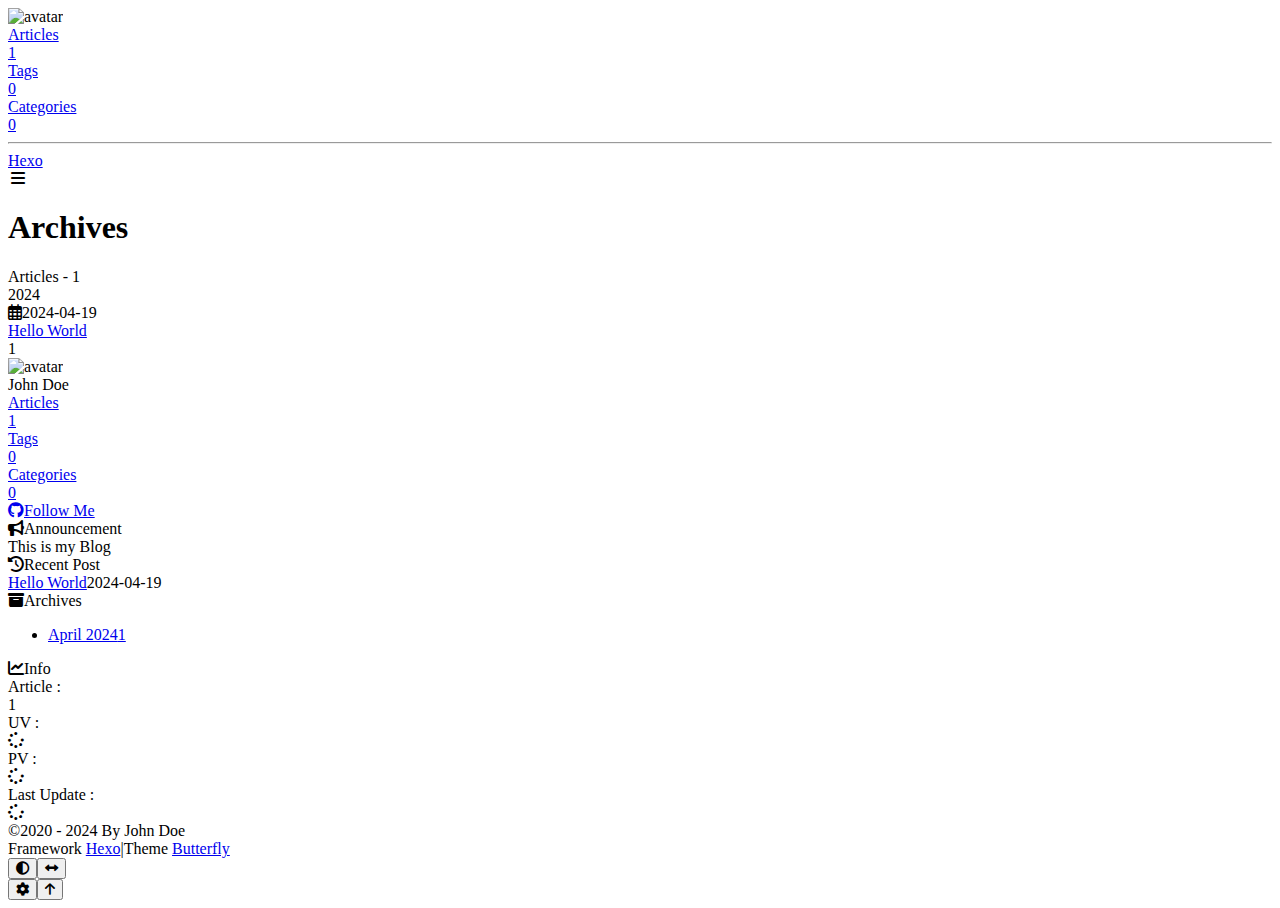
==== archives/index.html @ 06503466 "Site updated: 2024-04-19 17:30:22" ====
<!DOCTYPE html><html lang="en" data-theme="light"><head><meta charset="UTF-8"><meta http-equiv="X-UA-Compatible" content="IE=edge"><meta name="viewport" content="width=device-width, initial-scale=1.0,viewport-fit=cover"><title>Archives | Hexo</title><meta name="author" content="John Doe"><meta name="copyright" content="John Doe"><meta name="format-detection" content="telephone=no"><meta name="theme-color" content="#ffffff"><meta property="og:type" content="website">
<meta property="og:title" content="Archives">
<meta property="og:url" content="http://example.com/archives/index.html">
<meta property="og:site_name" content="Hexo">
<meta property="og:locale" content="en_US">
<meta property="og:image" content="https://i.loli.net/2021/02/24/5O1day2nriDzjSu.png">
<meta property="article:author" content="John Doe">
<meta name="twitter:card" content="summary">
<meta name="twitter:image" content="https://i.loli.net/2021/02/24/5O1day2nriDzjSu.png"><link rel="shortcut icon" href="/img/favicon.png"><link rel="canonical" href="http://example.com/archives/index.html"><link rel="preconnect" href="//cdn.jsdelivr.net"/><link rel="preconnect" href="//busuanzi.ibruce.info"/><link rel="stylesheet" href="/css/index.css?v=4.14.0-b2"><link rel="stylesheet" href="https://cdn.jsdelivr.net/npm/@fortawesome/fontawesome-free@6.5.1/css/all.min.css"><link rel="stylesheet" href="https://cdn.jsdelivr.net/npm/@fancyapps/ui@5.0.35/dist/fancybox/fancybox.min.css" media="print" onload="this.media='all'"><script>(()=>{
      const saveToLocal = {
        set: (key, value, ttl) => {
          if (ttl === 0) return
          const now = Date.now()
          const expiry = now + ttl * 86400000
          const item = {
            value,
            expiry
          }
          localStorage.setItem(key, JSON.stringify(item))
        },
      
        get: key => {
          const itemStr = localStorage.getItem(key)
      
          if (!itemStr) {
            return undefined
          }
          const item = JSON.parse(itemStr)
          const now = Date.now()
      
          if (now > item.expiry) {
            localStorage.removeItem(key)
            return undefined
          }
          return item.value
        }
      }
      
      window.btf = {
        saveToLocal: saveToLocal,
        getScript: (url, attr = {}) => new Promise((resolve, reject) => {
          const script = document.createElement('script')
          script.src = url
          script.async = true
          script.onerror = reject
          script.onload = script.onreadystatechange = function() {
            const loadState = this.readyState
            if (loadState && loadState !== 'loaded' && loadState !== 'complete') return
            script.onload = script.onreadystatechange = null
            resolve()
          }

          Object.keys(attr).forEach(key => {
            script.setAttribute(key, attr[key])
          })

          document.head.appendChild(script)
        }),

        getCSS: (url, id = false) => new Promise((resolve, reject) => {
          const link = document.createElement('link')
          link.rel = 'stylesheet'
          link.href = url
          if (id) link.id = id
          link.onerror = reject
          link.onload = link.onreadystatechange = function() {
            const loadState = this.readyState
            if (loadState && loadState !== 'loaded' && loadState !== 'complete') return
            link.onload = link.onreadystatechange = null
            resolve()
          }
          document.head.appendChild(link)
        }),

        addGlobalFn: (key, fn, name = false, parent = window) => {
          const pjaxEnable = false
          if (!pjaxEnable && key.startsWith('pjax')) return

          const globalFn = parent.globalFn || {}
          const keyObj = globalFn[key] || {}
    
          if (name && keyObj[name]) return
    
          name = name || Object.keys(keyObj).length
          keyObj[name] = fn
          globalFn[key] = keyObj
          parent.globalFn = globalFn
        }
      }
    
      const activateDarkMode = () => {
        document.documentElement.setAttribute('data-theme', 'dark')
        if (document.querySelector('meta[name="theme-color"]') !== null) {
          document.querySelector('meta[name="theme-color"]').setAttribute('content', '#0d0d0d')
        }
      }
      const activateLightMode = () => {
        document.documentElement.setAttribute('data-theme', 'light')
        if (document.querySelector('meta[name="theme-color"]') !== null) {
          document.querySelector('meta[name="theme-color"]').setAttribute('content', '#ffffff')
        }
      }

      btf.activateDarkMode = activateDarkMode
      btf.activateLightMode = activateLightMode
      
      const t = saveToLocal.get('theme')
    
        if (t === 'dark') activateDarkMode()
        else if (t === 'light') activateLightMode()
      
      const asideStatus = saveToLocal.get('aside-status')
      if (asideStatus !== undefined) {
        if (asideStatus === 'hide') {
          document.documentElement.classList.add('hide-aside')
        } else {
          document.documentElement.classList.remove('hide-aside')
        }
      }
    
      const detectApple = () => {
        if(/iPad|iPhone|iPod|Macintosh/.test(navigator.userAgent)){
          document.documentElement.classList.add('apple')
        }
      }
      detectApple()
    })()</script><script>const GLOBAL_CONFIG = {
  root: '/',
  algolia: undefined,
  localSearch: undefined,
  translate: undefined,
  noticeOutdate: undefined,
  highlight: {"plugin":"highlight.js","highlightCopy":true,"highlightLang":true,"highlightHeightLimit":false},
  copy: {
    success: 'Copy Successful',
    error: 'Copy Error',
    noSupport: 'Browser Not Supported'
  },
  relativeDate: {
    homepage: false,
    post: false
  },
  runtime: '',
  dateSuffix: {
    just: 'Just now',
    min: 'minutes ago',
    hour: 'hours ago',
    day: 'days ago',
    month: 'months ago'
  },
  copyright: undefined,
  lightbox: 'fancybox',
  Snackbar: undefined,
  infinitegrid: {
    js: 'https://cdn.jsdelivr.net/npm/@egjs/infinitegrid@4.11.1/dist/infinitegrid.min.js',
    buttonText: 'Load More'
  },
  isPhotoFigcaption: false,
  islazyload: false,
  isAnchor: false,
  percent: {
    toc: true,
    rightside: false,
  },
  autoDarkmode: false
}</script><script id="config-diff">var GLOBAL_CONFIG_SITE = {
  title: 'Archives',
  isPost: false,
  isHome: false,
  isHighlightShrink: false,
  isToc: false,
  postUpdate: '2024-04-19 17:30:21'
}</script><meta name="generator" content="Hexo 7.2.0"></head><body><div id="sidebar"><div id="menu-mask"></div><div id="sidebar-menus"><div class="avatar-img is-center"><img src="https://i.loli.net/2021/02/24/5O1day2nriDzjSu.png" onerror="onerror=null;src='/img/friend_404.gif'" alt="avatar"/></div><div class="sidebar-site-data site-data is-center"><a href="/archives/"><div class="headline">Articles</div><div class="length-num">1</div></a><a href="/tags/"><div class="headline">Tags</div><div class="length-num">0</div></a><a href="/categories/"><div class="headline">Categories</div><div class="length-num">0</div></a></div><hr class="custom-hr"/></div></div><div class="page" id="body-wrap"><header class="not-home-page" id="page-header"><nav id="nav"><span id="blog-info"><a href="/" title="Hexo"><span class="site-name">Hexo</span></a></span><div id="menus"><div id="toggle-menu"><span class="site-page"><i class="fas fa-bars fa-fw"></i></span></div></div></nav><div id="page-site-info"><h1 id="site-title">Archives</h1></div></header><main class="layout" id="content-inner"><div id="archive"><div class="article-sort-title">Articles - 1</div><div class="article-sort"><div class="article-sort-item year">2024</div><div class="article-sort-item no-article-cover"><div class="article-sort-item-info"><div class="article-sort-item-time"><i class="far fa-calendar-alt"></i><time class="post-meta-date-created" datetime="2024-04-19T08:48:44.130Z" title="Created 2024-04-19 16:48:44">2024-04-19</time></div><a class="article-sort-item-title" href="/2024/04/19/hello-world/" title="Hello World">Hello World</a></div></div></div><nav id="pagination"><div class="pagination"><span class="page-number current">1</span></div></nav></div><div class="aside-content" id="aside-content"><div class="card-widget card-info"><div class="is-center"><div class="avatar-img"><img src="https://i.loli.net/2021/02/24/5O1day2nriDzjSu.png" onerror="this.onerror=null;this.src='/img/friend_404.gif'" alt="avatar"/></div><div class="author-info__name">John Doe</div><div class="author-info__description"></div></div><div class="card-info-data site-data is-center"><a href="/archives/"><div class="headline">Articles</div><div class="length-num">1</div></a><a href="/tags/"><div class="headline">Tags</div><div class="length-num">0</div></a><a href="/categories/"><div class="headline">Categories</div><div class="length-num">0</div></a></div><a id="card-info-btn" target="_blank" rel="noopener" href="https://github.com/xxxxxx"><i class="fab fa-github"></i><span>Follow Me</span></a></div><div class="card-widget card-announcement"><div class="item-headline"><i class="fas fa-bullhorn fa-shake"></i><span>Announcement</span></div><div class="announcement_content">This is my Blog</div></div><div class="sticky_layout"><div class="card-widget card-recent-post"><div class="item-headline"><i class="fas fa-history"></i><span>Recent Post</span></div><div class="aside-list"><div class="aside-list-item no-cover"><div class="content"><a class="title" href="/2024/04/19/hello-world/" title="Hello World">Hello World</a><time datetime="2024-04-19T08:48:44.130Z" title="Created 2024-04-19 16:48:44">2024-04-19</time></div></div></div></div><div class="card-widget card-archives"><div class="item-headline"><i class="fas fa-archive"></i><span>Archives</span></div><ul class="card-archive-list"><li class="card-archive-list-item"><a class="card-archive-list-link" href="/archives/2024/04/"><span class="card-archive-list-date">April 2024</span><span class="card-archive-list-count">1</span></a></li></ul></div><div class="card-widget card-webinfo"><div class="item-headline"><i class="fas fa-chart-line"></i><span>Info</span></div><div class="webinfo"><div class="webinfo-item"><div class="item-name">Article :</div><div class="item-count">1</div></div><div class="webinfo-item"><div class="item-name">UV :</div><div class="item-count" id="busuanzi_value_site_uv"><i class="fa-solid fa-spinner fa-spin"></i></div></div><div class="webinfo-item"><div class="item-name">PV :</div><div class="item-count" id="busuanzi_value_site_pv"><i class="fa-solid fa-spinner fa-spin"></i></div></div><div class="webinfo-item"><div class="item-name">Last Update :</div><div class="item-count" id="last-push-date" data-lastPushDate="2024-04-19T09:30:21.246Z"><i class="fa-solid fa-spinner fa-spin"></i></div></div></div></div></div></div></main><footer id="footer"><div id="footer-wrap"><div class="copyright">&copy;2020 - 2024 By John Doe</div><div class="framework-info"><span>Framework </span><a target="_blank" rel="noopener" href="https://hexo.io">Hexo</a><span class="footer-separator">|</span><span>Theme </span><a target="_blank" rel="noopener" href="https://github.com/jerryc127/hexo-theme-butterfly">Butterfly</a></div></div></footer></div><div id="rightside"><div id="rightside-config-hide"><button id="darkmode" type="button" title="Toggle Between Light And Dark Mode"><i class="fas fa-adjust"></i></button><button id="hide-aside-btn" type="button" title="Toggle between Single-column and Double-column"><i class="fas fa-arrows-alt-h"></i></button></div><div id="rightside-config-show"><button id="rightside-config" type="button" title="Setting"><i class="fas fa-cog fa-spin"></i></button><button id="go-up" type="button" title="Back To Top"><span class="scroll-percent"></span><i class="fas fa-arrow-up"></i></button></div></div><div><script src="/js/utils.js?v=4.14.0-b2"></script><script src="/js/main.js?v=4.14.0-b2"></script><script src="https://cdn.jsdelivr.net/npm/@fancyapps/ui@5.0.35/dist/fancybox/fancybox.umd.min.js"></script><div class="js-pjax"><script>(() => {
  const runMermaid = (ele) => {
    window.loadMermaid = true
    const theme = document.documentElement.getAttribute('data-theme') === 'dark' ? 'dark' : 'default'

    Array.from(ele).forEach((item, index) => {
      const mermaidSrc = item.firstElementChild
      const mermaidThemeConfig = '%%{init:{ \'theme\':\'' + theme + '\'}}%%\n'
      const mermaidID = 'mermaid-' + index
      const mermaidDefinition = mermaidThemeConfig + mermaidSrc.textContent

      const renderFn = mermaid.render(mermaidID, mermaidDefinition)

      const renderV10 = () => {
        renderFn.then(({svg}) => {
          mermaidSrc.insertAdjacentHTML('afterend', svg)
        })
      }

      const renderV9 = svg => {
        mermaidSrc.insertAdjacentHTML('afterend', svg)
      }

      typeof renderFn === 'string' ? renderV9(renderFn) : renderV10()
    })
  }

  const codeToMermaid = () => {
    const codeMermaidEle = document.querySelectorAll('pre > code.mermaid')
    if (codeMermaidEle.length === 0) return
    
    codeMermaidEle.forEach(ele => {
      const newEle = document.createElement('div')
      newEle.className = 'mermaid-wrap'
      newEle.innerHTML = `<pre class="mermaid-src" hidden>${ele.textContent}</pre>`
      ele.parentNode.replaceWith(newEle)
    })
  }

  const loadMermaid = () => {
    if (false) codeToMermaid()
    const $mermaid = document.querySelectorAll('#article-container .mermaid-wrap')
    if ($mermaid.length === 0) return

    const runMermaidFn = () => runMermaid($mermaid)
    btf.addGlobalFn('themeChange', runMermaidFn, 'mermaid')
    window.loadMermaid ? runMermaidFn() : btf.getScript('https://cdn.jsdelivr.net/npm/mermaid@10.9.0/dist/mermaid.min.js').then(runMermaidFn)
  }
  
  btf.addGlobalFn('encrypt', loadMermaid, 'mermaid')
  window.pjax ? loadMermaid() : document.addEventListener('DOMContentLoaded', loadMermaid)
})()</script></div><script async data-pjax src="//busuanzi.ibruce.info/busuanzi/2.3/busuanzi.pure.mini.js"></script></div></body></html>
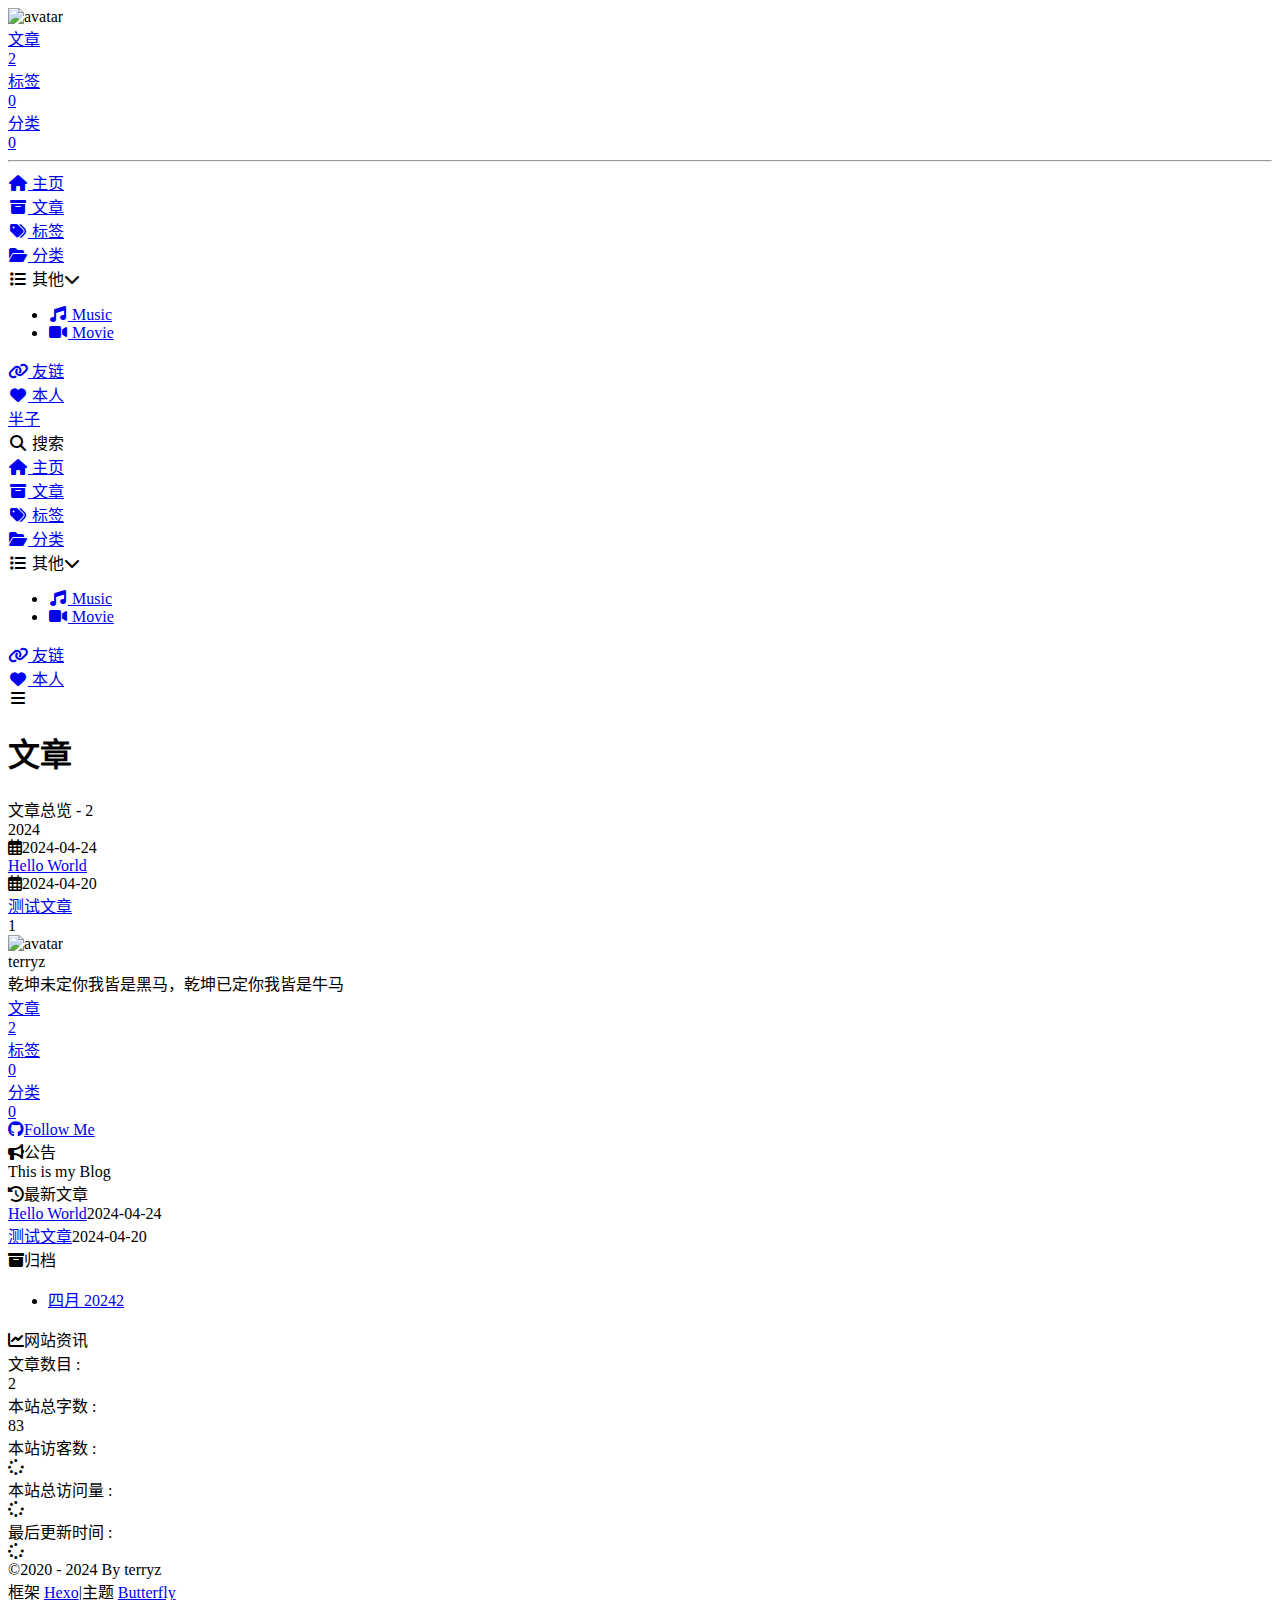
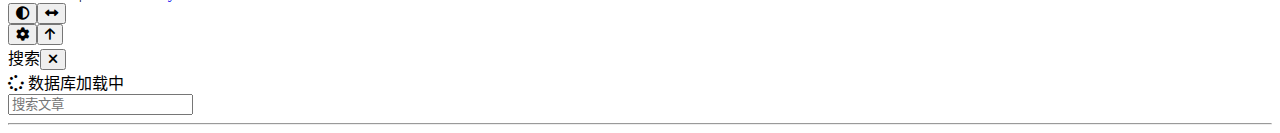
==== commit 1bd9e483: "Site updated: 2024-04-24 13:33:50" ====
--- a/archives/index.html
+++ b/archives/index.html
@@ -1,12 +1,14 @@
-<!DOCTYPE html><html lang="en" data-theme="light"><head><meta charset="UTF-8"><meta http-equiv="X-UA-Compatible" content="IE=edge"><meta name="viewport" content="width=device-width, initial-scale=1.0,viewport-fit=cover"><title>Archives | Hexo</title><meta name="author" content="John Doe"><meta name="copyright" content="John Doe"><meta name="format-detection" content="telephone=no"><meta name="theme-color" content="#ffffff"><meta property="og:type" content="website">
-<meta property="og:title" content="Archives">
+<!DOCTYPE html><html lang="zh-CN" data-theme="light"><head><meta charset="UTF-8"><meta http-equiv="X-UA-Compatible" content="IE=edge"><meta name="viewport" content="width=device-width, initial-scale=1.0,viewport-fit=cover"><title>文章 | 半子</title><meta name="author" content="terryz"><meta name="copyright" content="terryz"><meta name="format-detection" content="telephone=no"><meta name="theme-color" content="#ffffff"><meta name="description" content="乾坤未定你我皆是黑马，乾坤已定你我皆是牛马">
+<meta property="og:type" content="website">
+<meta property="og:title" content="文章">
 <meta property="og:url" content="http://example.com/archives/index.html">
-<meta property="og:site_name" content="Hexo">
-<meta property="og:locale" content="en_US">
-<meta property="og:image" content="https://i.loli.net/2021/02/24/5O1day2nriDzjSu.png">
-<meta property="article:author" content="John Doe">
+<meta property="og:site_name" content="半子">
+<meta property="og:description" content="乾坤未定你我皆是黑马，乾坤已定你我皆是牛马">
+<meta property="og:locale" content="zh_CN">
+<meta property="og:image" content="http://example.com/img/cat.png">
+<meta property="article:author" content="terryz">
 <meta name="twitter:card" content="summary">
-<meta name="twitter:image" content="https://i.loli.net/2021/02/24/5O1day2nriDzjSu.png"><link rel="shortcut icon" href="/img/favicon.png"><link rel="canonical" href="http://example.com/archives/index.html"><link rel="preconnect" href="//cdn.jsdelivr.net"/><link rel="preconnect" href="//busuanzi.ibruce.info"/><link rel="stylesheet" href="/css/index.css?v=4.14.0-b2"><link rel="stylesheet" href="https://cdn.jsdelivr.net/npm/@fortawesome/fontawesome-free@6.5.1/css/all.min.css"><link rel="stylesheet" href="https://cdn.jsdelivr.net/npm/@fancyapps/ui@5.0.35/dist/fancybox/fancybox.min.css" media="print" onload="this.media='all'"><script>(()=>{
+<meta name="twitter:image" content="http://example.com/img/cat.png"><link rel="shortcut icon" href="/img/favicon.png"><link rel="canonical" href="http://example.com/archives/index.html"><link rel="preconnect" href="//cdn.jsdelivr.net"/><link rel="preconnect" href="//busuanzi.ibruce.info"/><link rel="stylesheet" href="/css/index.css?v=4.14.0-b2"><link rel="stylesheet" href="https://cdn.jsdelivr.net/npm/@fortawesome/fontawesome-free@6.5.1/css/all.min.css"><link rel="stylesheet" href="https://cdn.jsdelivr.net/npm/@fancyapps/ui@5.0.35/dist/fancybox/fancybox.min.css" media="print" onload="this.media='all'"><script>(()=>{
       const saveToLocal = {
         set: (key, value, ttl) => {
           if (ttl === 0) return
@@ -127,14 +129,14 @@
     })()</script><script>const GLOBAL_CONFIG = {
   root: '/',
   algolia: undefined,
-  localSearch: undefined,
+  localSearch: {"path":"/search.xml","languages":{"hits_empty":"找不到您查询的内容：${query}","hits_stats":"共找到 ${hits} 篇文章"}},
   translate: undefined,
   noticeOutdate: undefined,
-  highlight: {"plugin":"highlight.js","highlightCopy":true,"highlightLang":true,"highlightHeightLimit":false},
+  highlight: {"plugin":"highlight.js","highlightCopy":true,"highlightLang":false,"highlightHeightLimit":false},
   copy: {
-    success: 'Copy Successful',
-    error: 'Copy Error',
-    noSupport: 'Browser Not Supported'
+    success: '复制成功',
+    error: '复制错误',
+    noSupport: '浏览器不支持'
   },
   relativeDate: {
     homepage: false,
@@ -142,18 +144,18 @@
   },
   runtime: '',
   dateSuffix: {
-    just: 'Just now',
-    min: 'minutes ago',
-    hour: 'hours ago',
-    day: 'days ago',
-    month: 'months ago'
+    just: '刚刚',
+    min: '分钟前',
+    hour: '小时前',
+    day: '天前',
+    month: '个月前'
   },
   copyright: undefined,
   lightbox: 'fancybox',
   Snackbar: undefined,
   infinitegrid: {
     js: 'https://cdn.jsdelivr.net/npm/@egjs/infinitegrid@4.11.1/dist/infinitegrid.min.js',
-    buttonText: 'Load More'
+    buttonText: '加载更多'
   },
   isPhotoFigcaption: false,
   islazyload: false,
@@ -164,13 +166,13 @@
   },
   autoDarkmode: false
 }</script><script id="config-diff">var GLOBAL_CONFIG_SITE = {
-  title: 'Archives',
+  title: '文章',
   isPost: false,
   isHome: false,
   isHighlightShrink: false,
   isToc: false,
-  postUpdate: '2024-04-19 17:30:21'
-}</script><meta name="generator" content="Hexo 7.2.0"></head><body><div id="sidebar"><div id="menu-mask"></div><div id="sidebar-menus"><div class="avatar-img is-center"><img src="https://i.loli.net/2021/02/24/5O1day2nriDzjSu.png" onerror="onerror=null;src='/img/friend_404.gif'" alt="avatar"/></div><div class="sidebar-site-data site-data is-center"><a href="/archives/"><div class="headline">Articles</div><div class="length-num">1</div></a><a href="/tags/"><div class="headline">Tags</div><div class="length-num">0</div></a><a href="/categories/"><div class="headline">Categories</div><div class="length-num">0</div></a></div><hr class="custom-hr"/></div></div><div class="page" id="body-wrap"><header class="not-home-page" id="page-header"><nav id="nav"><span id="blog-info"><a href="/" title="Hexo"><span class="site-name">Hexo</span></a></span><div id="menus"><div id="toggle-menu"><span class="site-page"><i class="fas fa-bars fa-fw"></i></span></div></div></nav><div id="page-site-info"><h1 id="site-title">Archives</h1></div></header><main class="layout" id="content-inner"><div id="archive"><div class="article-sort-title">Articles - 1</div><div class="article-sort"><div class="article-sort-item year">2024</div><div class="article-sort-item no-article-cover"><div class="article-sort-item-info"><div class="article-sort-item-time"><i class="far fa-calendar-alt"></i><time class="post-meta-date-created" datetime="2024-04-19T08:48:44.130Z" title="Created 2024-04-19 16:48:44">2024-04-19</time></div><a class="article-sort-item-title" href="/2024/04/19/hello-world/" title="Hello World">Hello World</a></div></div></div><nav id="pagination"><div class="pagination"><span class="page-number current">1</span></div></nav></div><div class="aside-content" id="aside-content"><div class="card-widget card-info"><div class="is-center"><div class="avatar-img"><img src="https://i.loli.net/2021/02/24/5O1day2nriDzjSu.png" onerror="this.onerror=null;this.src='/img/friend_404.gif'" alt="avatar"/></div><div class="author-info__name">John Doe</div><div class="author-info__description"></div></div><div class="card-info-data site-data is-center"><a href="/archives/"><div class="headline">Articles</div><div class="length-num">1</div></a><a href="/tags/"><div class="headline">Tags</div><div class="length-num">0</div></a><a href="/categories/"><div class="headline">Categories</div><div class="length-num">0</div></a></div><a id="card-info-btn" target="_blank" rel="noopener" href="https://github.com/xxxxxx"><i class="fab fa-github"></i><span>Follow Me</span></a></div><div class="card-widget card-announcement"><div class="item-headline"><i class="fas fa-bullhorn fa-shake"></i><span>Announcement</span></div><div class="announcement_content">This is my Blog</div></div><div class="sticky_layout"><div class="card-widget card-recent-post"><div class="item-headline"><i class="fas fa-history"></i><span>Recent Post</span></div><div class="aside-list"><div class="aside-list-item no-cover"><div class="content"><a class="title" href="/2024/04/19/hello-world/" title="Hello World">Hello World</a><time datetime="2024-04-19T08:48:44.130Z" title="Created 2024-04-19 16:48:44">2024-04-19</time></div></div></div></div><div class="card-widget card-archives"><div class="item-headline"><i class="fas fa-archive"></i><span>Archives</span></div><ul class="card-archive-list"><li class="card-archive-list-item"><a class="card-archive-list-link" href="/archives/2024/04/"><span class="card-archive-list-date">April 2024</span><span class="card-archive-list-count">1</span></a></li></ul></div><div class="card-widget card-webinfo"><div class="item-headline"><i class="fas fa-chart-line"></i><span>Info</span></div><div class="webinfo"><div class="webinfo-item"><div class="item-name">Article :</div><div class="item-count">1</div></div><div class="webinfo-item"><div class="item-name">UV :</div><div class="item-count" id="busuanzi_value_site_uv"><i class="fa-solid fa-spinner fa-spin"></i></div></div><div class="webinfo-item"><div class="item-name">PV :</div><div class="item-count" id="busuanzi_value_site_pv"><i class="fa-solid fa-spinner fa-spin"></i></div></div><div class="webinfo-item"><div class="item-name">Last Update :</div><div class="item-count" id="last-push-date" data-lastPushDate="2024-04-19T09:30:21.246Z"><i class="fa-solid fa-spinner fa-spin"></i></div></div></div></div></div></div></main><footer id="footer"><div id="footer-wrap"><div class="copyright">&copy;2020 - 2024 By John Doe</div><div class="framework-info"><span>Framework </span><a target="_blank" rel="noopener" href="https://hexo.io">Hexo</a><span class="footer-separator">|</span><span>Theme </span><a target="_blank" rel="noopener" href="https://github.com/jerryc127/hexo-theme-butterfly">Butterfly</a></div></div></footer></div><div id="rightside"><div id="rightside-config-hide"><button id="darkmode" type="button" title="Toggle Between Light And Dark Mode"><i class="fas fa-adjust"></i></button><button id="hide-aside-btn" type="button" title="Toggle between Single-column and Double-column"><i class="fas fa-arrows-alt-h"></i></button></div><div id="rightside-config-show"><button id="rightside-config" type="button" title="Setting"><i class="fas fa-cog fa-spin"></i></button><button id="go-up" type="button" title="Back To Top"><span class="scroll-percent"></span><i class="fas fa-arrow-up"></i></button></div></div><div><script src="/js/utils.js?v=4.14.0-b2"></script><script src="/js/main.js?v=4.14.0-b2"></script><script src="https://cdn.jsdelivr.net/npm/@fancyapps/ui@5.0.35/dist/fancybox/fancybox.umd.min.js"></script><div class="js-pjax"><script>(() => {
+  postUpdate: '2024-04-24 13:33:02'
+}</script><meta name="generator" content="Hexo 7.2.0"></head><body><div id="sidebar"><div id="menu-mask"></div><div id="sidebar-menus"><div class="avatar-img is-center"><img src="/img/cat.png" onerror="onerror=null;src='/img/friend_404.gif'" alt="avatar"/></div><div class="sidebar-site-data site-data is-center"><a href="/archives/"><div class="headline">文章</div><div class="length-num">2</div></a><a href="/tags/"><div class="headline">标签</div><div class="length-num">0</div></a><a href="/categories/"><div class="headline">分类</div><div class="length-num">0</div></a></div><hr class="custom-hr"/><div class="menus_items"><div class="menus_item"><a class="site-page" href="/"><i class="fa-fw fas fa-home"></i><span> 主页</span></a></div><div class="menus_item"><a class="site-page" href="/archives/"><i class="fa-fw fas fa-archive"></i><span> 文章</span></a></div><div class="menus_item"><a class="site-page" href="/tags/"><i class="fa-fw fas fa-tags"></i><span> 标签</span></a></div><div class="menus_item"><a class="site-page" href="/categories/"><i class="fa-fw fas fa-folder-open"></i><span> 分类</span></a></div><div class="menus_item"><span class="site-page group"><i class="fa-fw fas fa-list"></i><span> 其他</span><i class="fas fa-chevron-down"></i></span><ul class="menus_item_child"><li><a class="site-page child" href="/music/"><i class="fa-fw fas fa-music"></i><span> Music</span></a></li><li><a class="site-page child" href="/movies/"><i class="fa-fw fas fa-video"></i><span> Movie</span></a></li></ul></div><div class="menus_item"><a class="site-page" href="/link/"><i class="fa-fw fas fa-link"></i><span> 友链</span></a></div><div class="menus_item"><a class="site-page" href="/about/"><i class="fa-fw fas fa-heart"></i><span> 本人</span></a></div></div></div></div><div class="page" id="body-wrap"><header class="not-home-page" id="page-header"><nav id="nav"><span id="blog-info"><a href="/" title="半子"><span class="site-name">半子</span></a></span><div id="menus"><div id="search-button"><span class="site-page social-icon search"><i class="fas fa-search fa-fw"></i><span> 搜索</span></span></div><div class="menus_items"><div class="menus_item"><a class="site-page" href="/"><i class="fa-fw fas fa-home"></i><span> 主页</span></a></div><div class="menus_item"><a class="site-page" href="/archives/"><i class="fa-fw fas fa-archive"></i><span> 文章</span></a></div><div class="menus_item"><a class="site-page" href="/tags/"><i class="fa-fw fas fa-tags"></i><span> 标签</span></a></div><div class="menus_item"><a class="site-page" href="/categories/"><i class="fa-fw fas fa-folder-open"></i><span> 分类</span></a></div><div class="menus_item"><span class="site-page group"><i class="fa-fw fas fa-list"></i><span> 其他</span><i class="fas fa-chevron-down"></i></span><ul class="menus_item_child"><li><a class="site-page child" href="/music/"><i class="fa-fw fas fa-music"></i><span> Music</span></a></li><li><a class="site-page child" href="/movies/"><i class="fa-fw fas fa-video"></i><span> Movie</span></a></li></ul></div><div class="menus_item"><a class="site-page" href="/link/"><i class="fa-fw fas fa-link"></i><span> 友链</span></a></div><div class="menus_item"><a class="site-page" href="/about/"><i class="fa-fw fas fa-heart"></i><span> 本人</span></a></div></div><div id="toggle-menu"><span class="site-page"><i class="fas fa-bars fa-fw"></i></span></div></div></nav><div id="page-site-info"><h1 id="site-title">文章</h1></div></header><main class="layout" id="content-inner"><div id="archive"><div class="article-sort-title">文章总览 - 2</div><div class="article-sort"><div class="article-sort-item year">2024</div><div class="article-sort-item no-article-cover"><div class="article-sort-item-info"><div class="article-sort-item-time"><i class="far fa-calendar-alt"></i><time class="post-meta-date-created" datetime="2024-04-24T03:36:33.450Z" title="发表于 2024-04-24 11:36:33">2024-04-24</time></div><a class="article-sort-item-title" href="/2024/04/24/hello-world/" title="Hello World">Hello World</a></div></div><div class="article-sort-item no-article-cover"><div class="article-sort-item-info"><div class="article-sort-item-time"><i class="far fa-calendar-alt"></i><time class="post-meta-date-created" datetime="2024-04-20T05:09:16.000Z" title="发表于 2024-04-20 13:09:16">2024-04-20</time></div><a class="article-sort-item-title" href="/2024/04/20/%E6%B5%8B%E8%AF%95%E6%96%87%E7%AB%A0/" title="测试文章">测试文章</a></div></div></div><nav id="pagination"><div class="pagination"><span class="page-number current">1</span></div></nav></div><div class="aside-content" id="aside-content"><div class="card-widget card-info"><div class="is-center"><div class="avatar-img"><img src="/img/cat.png" onerror="this.onerror=null;this.src='/img/friend_404.gif'" alt="avatar"/></div><div class="author-info__name">terryz</div><div class="author-info__description">乾坤未定你我皆是黑马，乾坤已定你我皆是牛马</div></div><div class="card-info-data site-data is-center"><a href="/archives/"><div class="headline">文章</div><div class="length-num">2</div></a><a href="/tags/"><div class="headline">标签</div><div class="length-num">0</div></a><a href="/categories/"><div class="headline">分类</div><div class="length-num">0</div></a></div><a id="card-info-btn" target="_blank" rel="noopener" href="https://github.com/xxxxxx"><i class="fab fa-github"></i><span>Follow Me</span></a></div><div class="card-widget card-announcement"><div class="item-headline"><i class="fas fa-bullhorn fa-shake"></i><span>公告</span></div><div class="announcement_content">This is my Blog</div></div><div class="sticky_layout"><div class="card-widget card-recent-post"><div class="item-headline"><i class="fas fa-history"></i><span>最新文章</span></div><div class="aside-list"><div class="aside-list-item no-cover"><div class="content"><a class="title" href="/2024/04/24/hello-world/" title="Hello World">Hello World</a><time datetime="2024-04-24T03:36:33.450Z" title="发表于 2024-04-24 11:36:33">2024-04-24</time></div></div><div class="aside-list-item no-cover"><div class="content"><a class="title" href="/2024/04/20/%E6%B5%8B%E8%AF%95%E6%96%87%E7%AB%A0/" title="测试文章">测试文章</a><time datetime="2024-04-20T05:09:16.000Z" title="发表于 2024-04-20 13:09:16">2024-04-20</time></div></div></div></div><div class="card-widget card-archives"><div class="item-headline"><i class="fas fa-archive"></i><span>归档</span></div><ul class="card-archive-list"><li class="card-archive-list-item"><a class="card-archive-list-link" href="/archives/2024/04/"><span class="card-archive-list-date">四月 2024</span><span class="card-archive-list-count">2</span></a></li></ul></div><div class="card-widget card-webinfo"><div class="item-headline"><i class="fas fa-chart-line"></i><span>网站资讯</span></div><div class="webinfo"><div class="webinfo-item"><div class="item-name">文章数目 :</div><div class="item-count">2</div></div><div class="webinfo-item"><div class="item-name">本站总字数 :</div><div class="item-count">83</div></div><div class="webinfo-item"><div class="item-name">本站访客数 :</div><div class="item-count" id="busuanzi_value_site_uv"><i class="fa-solid fa-spinner fa-spin"></i></div></div><div class="webinfo-item"><div class="item-name">本站总访问量 :</div><div class="item-count" id="busuanzi_value_site_pv"><i class="fa-solid fa-spinner fa-spin"></i></div></div><div class="webinfo-item"><div class="item-name">最后更新时间 :</div><div class="item-count" id="last-push-date" data-lastPushDate="2024-04-24T05:33:02.169Z"><i class="fa-solid fa-spinner fa-spin"></i></div></div></div></div></div></div></main><footer id="footer"><div id="footer-wrap"><div class="copyright">&copy;2020 - 2024 By terryz</div><div class="framework-info"><span>框架 </span><a target="_blank" rel="noopener" href="https://hexo.io">Hexo</a><span class="footer-separator">|</span><span>主题 </span><a target="_blank" rel="noopener" href="https://github.com/jerryc127/hexo-theme-butterfly">Butterfly</a></div></div></footer></div><div id="rightside"><div id="rightside-config-hide"><button id="darkmode" type="button" title="浅色和深色模式转换"><i class="fas fa-adjust"></i></button><button id="hide-aside-btn" type="button" title="单栏和双栏切换"><i class="fas fa-arrows-alt-h"></i></button></div><div id="rightside-config-show"><button id="rightside-config" type="button" title="设置"><i class="fas fa-cog fa-spin"></i></button><button id="go-up" type="button" title="回到顶部"><span class="scroll-percent"></span><i class="fas fa-arrow-up"></i></button></div></div><div><script src="/js/utils.js?v=4.14.0-b2"></script><script src="/js/main.js?v=4.14.0-b2"></script><script src="https://cdn.jsdelivr.net/npm/@fancyapps/ui@5.0.35/dist/fancybox/fancybox.umd.min.js"></script><div class="js-pjax"><script>(() => {
   const runMermaid = (ele) => {
     window.loadMermaid = true
     const theme = document.documentElement.getAttribute('data-theme') === 'dark' ? 'dark' : 'default'
@@ -221,4 +223,8 @@
   
   btf.addGlobalFn('encrypt', loadMermaid, 'mermaid')
   window.pjax ? loadMermaid() : document.addEventListener('DOMContentLoaded', loadMermaid)
-})()</script></div><script async data-pjax src="//busuanzi.ibruce.info/busuanzi/2.3/busuanzi.pure.mini.js"></script></div></body></html>+})()</script></div><script defer="defer" id="fluttering_ribbon" mobile="true" src="https://cdn.jsdelivr.net/npm/butterfly-extsrc@1.1.3/dist/canvas-fluttering-ribbon.min.js"></script><script src="https://cdn.jsdelivr.net/npm/butterfly-extsrc@1.1.3/dist/activate-power-mode.min.js"></script><script>POWERMODE.colorful = true;
+POWERMODE.shake = true;
+POWERMODE.mobile = false;
+document.body.addEventListener('input', POWERMODE);
+</script><script async data-pjax src="//busuanzi.ibruce.info/busuanzi/2.3/busuanzi.pure.mini.js"></script><div id="local-search"><div class="search-dialog"><nav class="search-nav"><span class="search-dialog-title">搜索</span><span id="loading-status"></span><button class="search-close-button"><i class="fas fa-times"></i></button></nav><div class="is-center" id="loading-database"><i class="fas fa-spinner fa-pulse"></i><span>  数据库加载中</span></div><div class="search-wrap"><div id="local-search-input"><div class="local-search-box"><input class="local-search-box--input" placeholder="搜索文章" type="text"/></div></div><hr/><div id="local-search-results"></div><div id="local-search-stats-wrap"></div></div></div><div id="search-mask"></div><script src="/js/search/local-search.js?v=4.14.0-b2"></script></div></div></body></html>